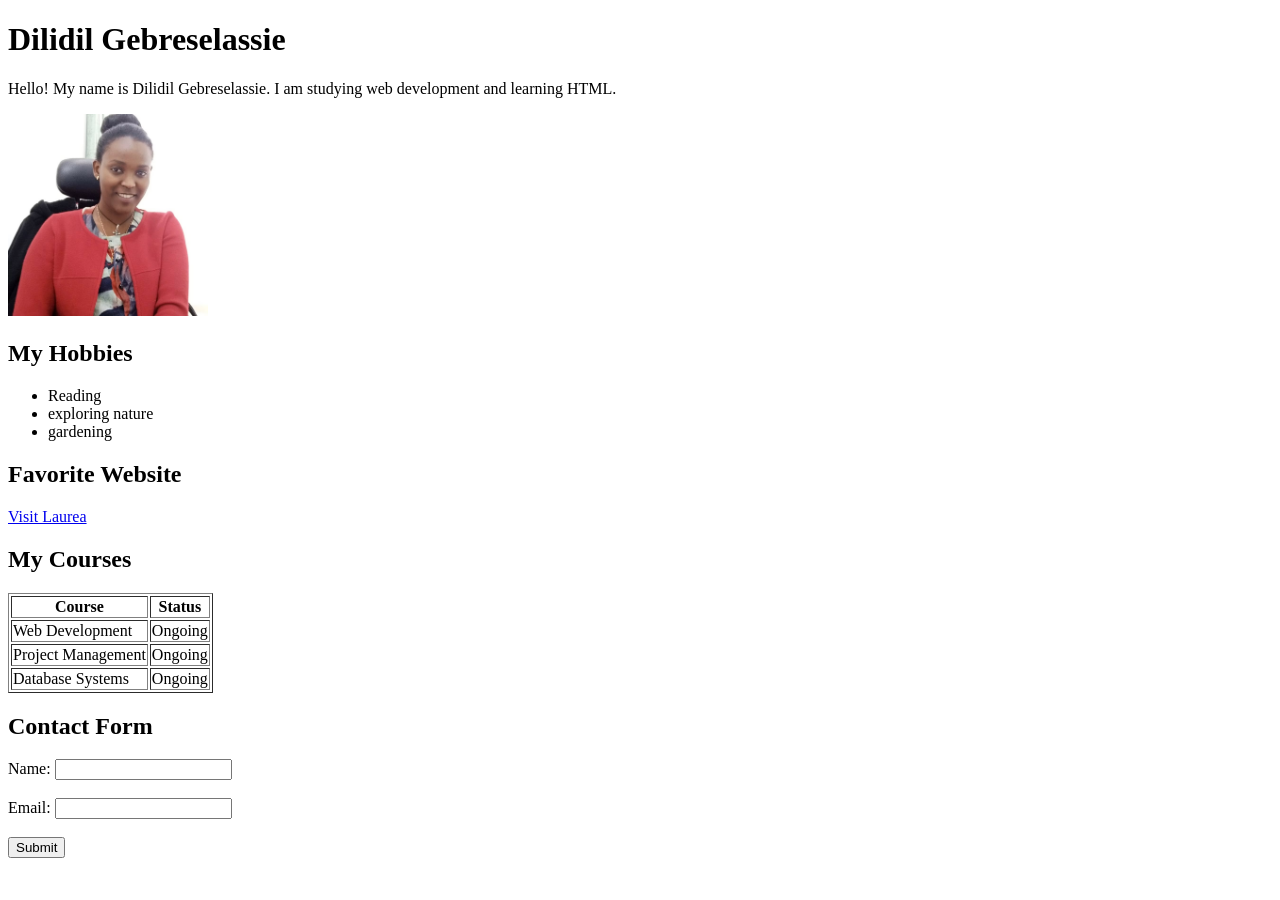
==== index.html @ 169e3925 "Initial commit - course assignments" ====
<!DOCTYPE html>
<html>
<head>
    <title>My First HTML Page</title>
</head>
<body>

    <h1>Dilidil Gebreselassie</h1>

    <p>
        Hello! My name is Dilidil Gebreselassie. I am studying web development
        and learning HTML.
    </p>

    <img src="myphoto.jpg" alt="Photo of Your Name" width="200">

    <h2>My Hobbies</h2>
    <ul>
        <li>Reading</li>
        <li>exploring nature</li>
        <li>gardening</li>
    </ul>

    <h2>Favorite Website</h2>
    <a href="https://www.laurea.fi">Visit Laurea</a>

    <h2>My Courses</h2>
    <table border="1">
        <tr>
            <th>Course</th>
            <th>Status</th>
        </tr>
        <tr>
            <td>Web Development</td>
            <td>Ongoing</td>
        </tr>
        <tr>
            <td>Project Management</td>
            <td>Ongoing</td>
        </tr>
        <tr>
            <td>Database Systems</td>
            <td>Ongoing</td>
        </tr>
    </table>

    <h2>Contact Form</h2>

    <form>
        <label for="name">Name:</label>
        <input type="text" id="name" name="name">
        <br><br>

        <label for="email">Email:</label>
        <input type="email" id="email" name="email">
        <br><br>

        <input type="submit" value="Submit">
    </form>

</body>
</html>
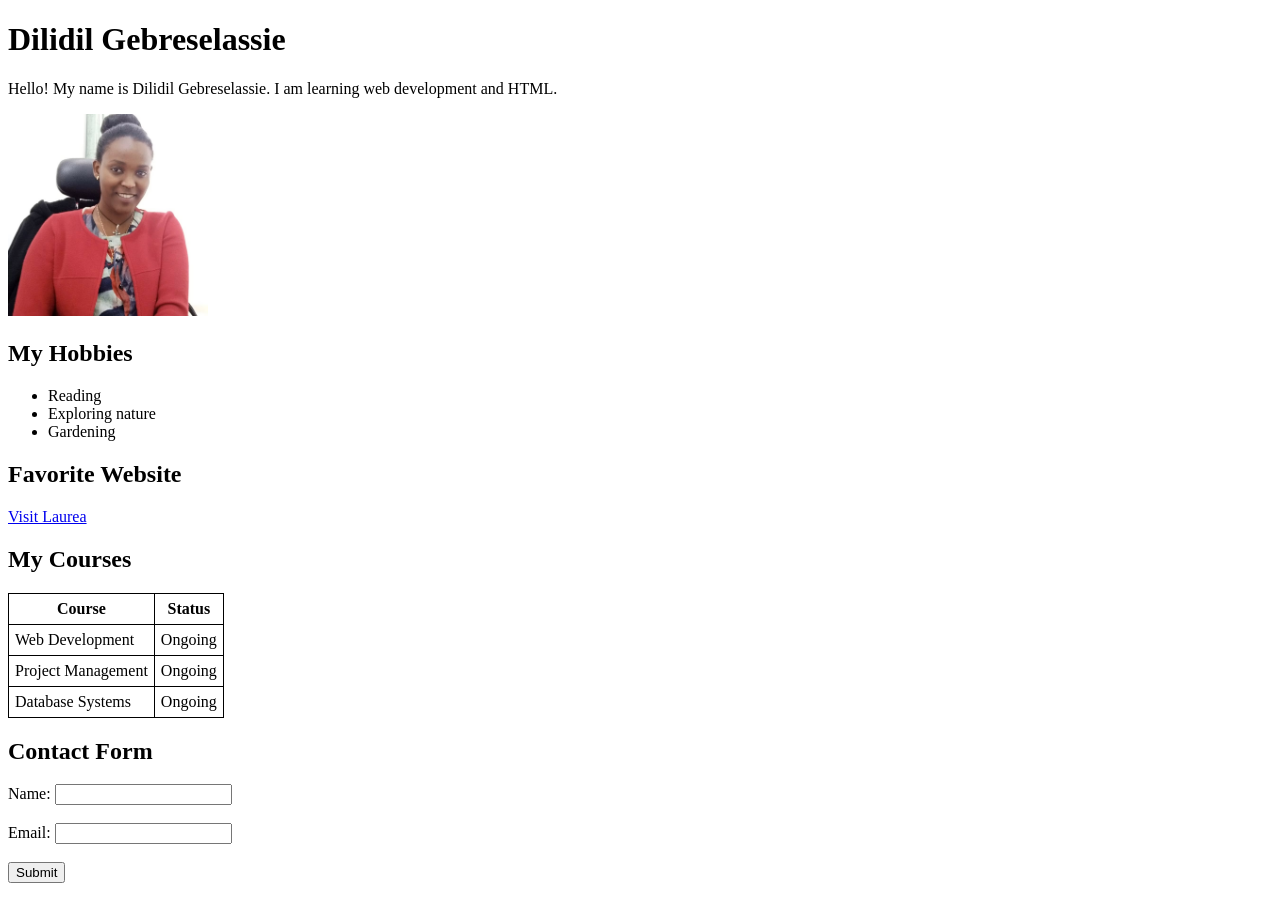
==== commit 632df58f: "updates" ====
--- a/index.html
+++ b/index.html
@@ -1,31 +1,38 @@
 <!DOCTYPE html>
-<html>
+<html lang="en">
 <head>
+    <meta charset="UTF-8">
+    <meta name="viewport" content="width=device-width, initial-scale=1.0">
     <title>My First HTML Page</title>
+    <style>
+        table, th, td {
+            border: 1px solid black;
+            border-collapse: collapse;
+            padding: 6px;
+        }
+    </style>
 </head>
 <body>
-
     <h1>Dilidil Gebreselassie</h1>
 
     <p>
-        Hello! My name is Dilidil Gebreselassie. I am studying web development
-        and learning HTML.
+        Hello! My name is Dilidil Gebreselassie. I am learning web development and HTML.
     </p>
 
-    <img src="myphoto.jpg" alt="Photo of Your Name" width="200">
+    <img src="myphoto.jpg" alt="Photo of Dilidil Gebreselassie" width="200">
 
     <h2>My Hobbies</h2>
     <ul>
         <li>Reading</li>
-        <li>exploring nature</li>
-        <li>gardening</li>
+        <li>Exploring nature</li>
+        <li>Gardening</li>
     </ul>
 
     <h2>Favorite Website</h2>
     <a href="https://www.laurea.fi">Visit Laurea</a>
 
     <h2>My Courses</h2>
-    <table border="1">
+    <table>
         <tr>
             <th>Course</th>
             <th>Status</th>
@@ -45,7 +52,6 @@
     </table>
 
     <h2>Contact Form</h2>
-
     <form>
         <label for="name">Name:</label>
         <input type="text" id="name" name="name">
@@ -57,6 +63,5 @@
 
         <input type="submit" value="Submit">
     </form>
-
 </body>
 </html>
